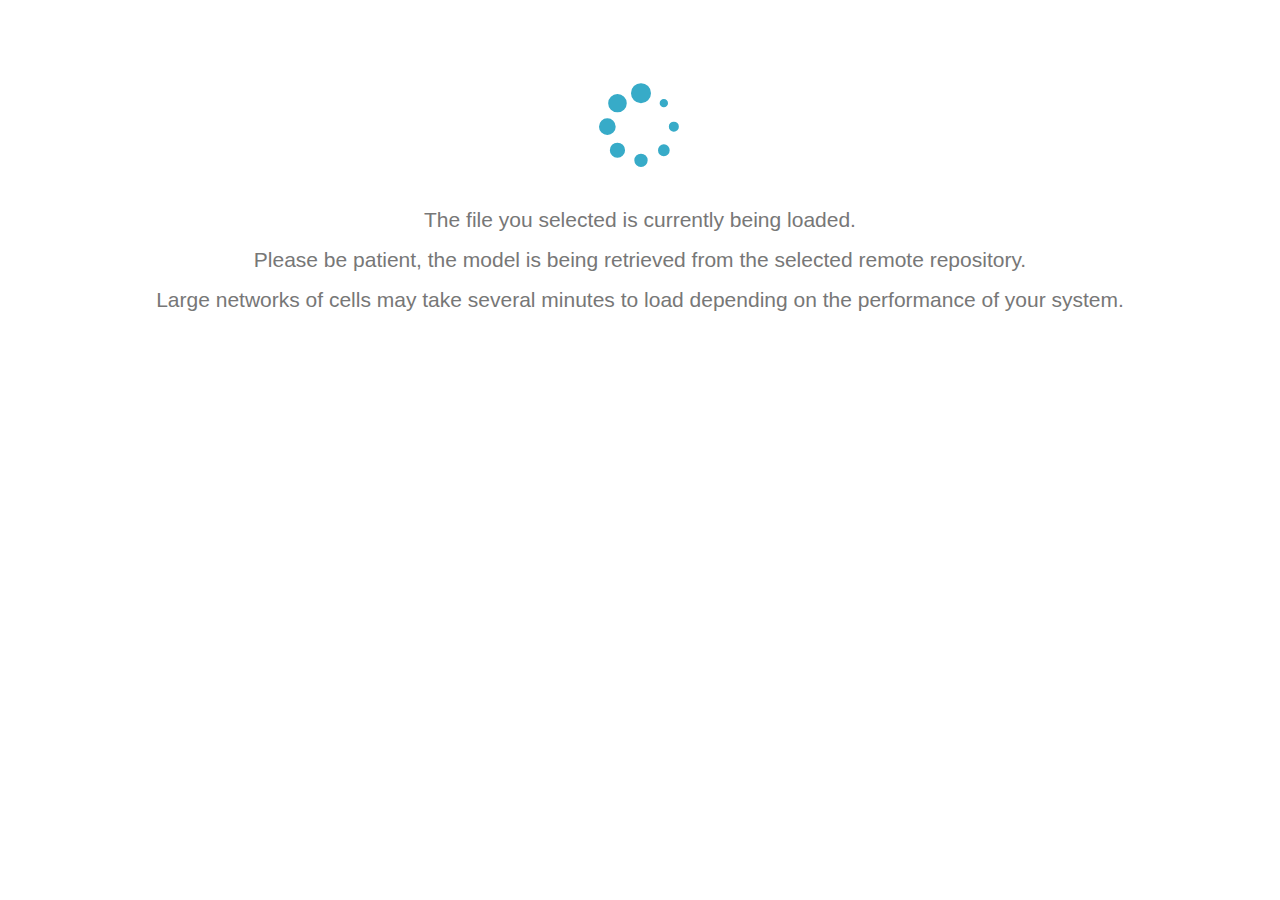
==== src/main/webapp/index.html @ ec602777 "Minor updates to text" ====
<!DOCTYPE HTML>
<html lang="en">
	<head>
		<style>
			body {
				margin: 0px;
				overflow: hidden;
			}
		</style>
	</head>
	<body>
		<script src="js/jquery-1.8.2.min.js"></script>
		<script src="js/three.js"></script>
		<script src="js/TrackballControls.js"></script>
		<script src="js/dat.gui.js"></script>
		<script src="js/stats.min.js"></script>
		<script src="js/THREEx.KeyboardState.js"></script>
		<script src="js/Detector.js"></script>
		<script src="js/OW.js"></script>
		<script src="js/jquery.fancybox.pack.js"></script>
		<script src="js/main.js"></script>
		<script src="js/bootstrap.min.js"></script>
		<link rel="stylesheet" href="css/jquery.fancybox.css"/>
		<link rel="stylesheet" href="css/bootstrap.min.css" />
		<link rel="stylesheet" href="css/main.css" />
		<link rel="stylesheet" href="css/font-awesome.css" />

		<div id="content">

			<!-- Modal -->
			<div id="error" class="modal hide fade" tabindex="-1" role="dialog" aria-labelledby="myModalLabel" aria-hidden="true">
			  <div class="modal-header">
			    <button type="button" class="close" data-dismiss="modal" aria-hidden="true"><i class="icon-remove"></i></button>
			    <h3 id="myModalLabel"><i class="icon-warning-sign"></i> OSB 3D Explorer</h3>
			  </div>
			  <div class="modal-body">
			    <p>The selected file does not contain any morphology or there has been a network problem while fetching the data.</p>
			  </div>
			  <div class="modal-footer">
			    <button class="btn" data-dismiss="modal" aria-hidden="true">Close</button>
			  </div>
			</div>
			<div id="controls">
				<div id="position_toolbar">
					<button class="btn squareB icon-chevron-left" id="w"></button>
					<button class="btn squareB icon-chevron-up" id="n"></button>
					<button class="btn squareB icon-chevron-right" id="e"></button>
					<button class="btn squareB icon-chevron-down" id="s"></button>
					<button class="btn squareB icon-home" id="h"></button>

					<button class="btn squareB icon-undo" id="rw"></button>
					<button class="btn squareB icon-repeat rotate90" id="rn"></button>
					<button class="btn squareB icon-repeat" id="re"></button>
					<button class="btn squareB icon-undo rotate90" id="rs"></button>
					<button class="btn squareB icon-home" id="rh"></button>

					<button class="btn squareB icon-zoom-in" id="zi"></button>
					<button class="btn squareB icon-zoom-out" id="zo"></button>
					<br />
				</div>
				<div id="toolbar">
					<div id="mode" class="btn-group" data-toggle="buttons-radio">
						<button class="btn active" id="normalMode" checked="checked">Normal mode</button>
						<button class="btn"  id="selectionMode" checked="checked">Selection mode</button>
					</div>
					<div id="io" class="btn-group" data-toggle="buttons-checkbox">
						<button class="btn squareB icon-signin active" id="showinputs"   ></button>
						<button class="btn squareB icon-signout active" id="showoutputs"></button>
						<button class="btn squareB icon-filter active" id="showdeselected" ></button>
					</div>
					<div>
						<button class="btn squareB icon-refresh" data-toggle="button" id="rotationMode"></button>
						<button class="btn squareB icon-info-sign" id="helpbutton" href="#help" data-toggle="modal"></button>
					</div>
				</div>
			</div>

			<div id="loadinglbl" class="lead pagination-centered">
				<br/>
				<icon id="canvasloader-container" class="icon-spinner icon-spin pagination-centered"></icon>
				<br/>
				<br/>
				<p>
				The file you selected is currently being loaded.
				</p><p>
				Please be patient, the model is being retrieved from the selected remote repository.
				</p><p>
				Large networks of cells may take several minutes to load depending on the performance of your system.
				</p>
			</div>

			<div id="help" title="OSB 3D Explorer Quick Guide" class="modal hide fade" tabindex="-1" role="dialog" aria-labelledby="myModalLabel" aria-hidden="true">
				<strong class="helptitle pagination-centered">Navigation</strong>
				<i class="icon-info-sign icon-4x pull-right">  </i>
				<br/><br/>
				<p>
					<strong>Rotation</strong>
					<br/>
					Left click and drag with the mouse to rotate.
					<br/>
					Press 'r' or click on the button at the top left corner to toggle automatic rotation (useful for a demo!).
					<br/>
					<b>Pan</b>
					<br/>
					Right click and drag with the mouse to pan.
					<br/>
					<b>Zoom</b>
					<br/>
					Wheel click and move your mouse up and down to zoom in and out.
					<br/>
					<br/>
					In addition, you can use the buttons in the upper left corner. The Home button resets the view.
					<br/>
					<br/>
					<strong class="helptitle">Modes</strong>
					<br/>
				<p>
					<strong>Normal mode (hotkey:n)</strong>
					<br/>
					Normal mode is for exploring a network or cell as a whole.
					<br/>
					<br/>
					<b>Selection mode (hotkey:z)</b>
					<br/>
					Once in Selection mode click on a cell to <strong>select</strong> it.
					<br/>
					A selected cell has its <b class="soma">soma</b>, <b class="axons">axons</b> and <b class="dendrites">dendrites</b> in different colours.
					<br/>
					The panel at the top right shows some of the properties for the currently selected cell.
					<br/>
					When a cell is selected in a network, <b class="inputs">inputs</b> (cells connected presynaptically to this) 
                    and <b class="outputs">outputs</b> (cells connected postsynaptically to this) of the cell are also shown.
					<br/>
					Cells which are both inputs and outputs are shown in <b class="io">white</b>.
					<br/>
					<br/>
					To hide/show non selected cells press 's' or use the button in the top right corner.
					<br/>
					To hide/show input cells press 'i' or use the down arrow button in the top right corner.
					<br/>
					To hide/show output cells press 'o' or use the down up button in the top right corner.
					<br/>
					<br/>
				</p>
			</div>
		</div>
	</body>
</html>
---- src/main/webapp/css/main.css ----
iframe{
	width:900px;
	height:700px;
}

body{
	color: #777777;
	font-family: "Helvetica Neue",Helvetica,Arial,sans-serif;
}

.btn{
	color: #777777;
}

.squareB {
	width:25px!important;
	height:25px!important;
	position:absolute;
	padding:0;
}
.dg {

}
.dg .cr.string {
	border-color: #43ccee;
}
.dg .cr.string input[type="text"] {
	color: #9FC701;
}

.dg .url {
	border: 0;
	margin-top: 4px;
	padding: 3px;
	width: 100%;
	float: right;
	color: white;
	text-decoration:none;
	height: 100%;
	cursor:pointer;
}

.dg .url:hover{
	color: #ff6600;
}


#position_toolbar {
	margin-left: 10px;
	margin-top: 10px;
	position: absolute;
	width: 100px;
	height: 150px;
}

#toolbar {
	position: absolute;
	left: 100px;
	top: 10px;
	width: 330px;
	height: 100px;
}


.rotate90
{
transform: rotate(90deg);
-ms-transform: rotate(90deg); /* IE 9 */
-webkit-transform: rotate(90deg); /* Safari and Chrome */
-o-transform: rotate(90deg); /* Opera */
-moz-transform: rotate(90deg); /* Firefox */
}

.rotate180
{
transform: rotate(180deg);
-ms-transform: rotate(180deg); /* IE 9 */
-webkit-transform: rotate(180deg); /* Safari and Chrome */
-o-transform: rotate(180deg); /* Opera */
-moz-transform: rotate(180deg); /* Firefox */
}

.dg{
	font-family: "Helvetica Neue",Helvetica,Arial,sans-serif;
	font-weight:200;
}

input{
	font-weight:200;
}
.ui-widget {
}

#error {
}

#w {
	left: 0px;
	top: 25px;
}
#n {
	left: 25px;
	top: 0px;
}
#h {
	left: 25px;
	top: 25px;
}
#e {
	left: 50px;
	top: 25px;
}
#s {
	left: 25px;
	top: 50px;
}

#rw {
	left: 0px;
	top: 110px;
}
#rn {
	left: 25px;
	top: 85px;
}
#rh {
	left: 25px;
	top: 110px;
}
#re {
	left: 50px;
	top: 110px;
}
#rs {
	left: 25px;
	top: 135px;
}

#zo {
	left: 25px;
	top: 200px;
}
#zi {
	left: 25px;
	top: 175px;
}
#mode {
	margin-bottom: 10px;
}

#io {
	width: 90px;
	float: left;
}

.square {
	height: 25px;
	width: 25px;
}

#rotationmode {
	float: left;
}


#canvasloader-container {
	margin: 0 auto;
	margin-top: 50px;
	font-size:70pt!important;
	color:#37ABC8;
	width:100px;
}

#help {
	padding:10px;
	width:700px;
	font-weight:200;
}
.helptitle {
	font-size:20px;
}

.soma {
	color: #37abc8;
}
.axons {
	color: #ff6600;
}
.dendrites {
	color: #88aa00;
}
.red {
	color: red;
}
.inputs {
	color: #334000;
}
.outputs {
	color: #682a00;
}
.io {
	color: white;
}


#helpbutton {
	left: 130px;
}
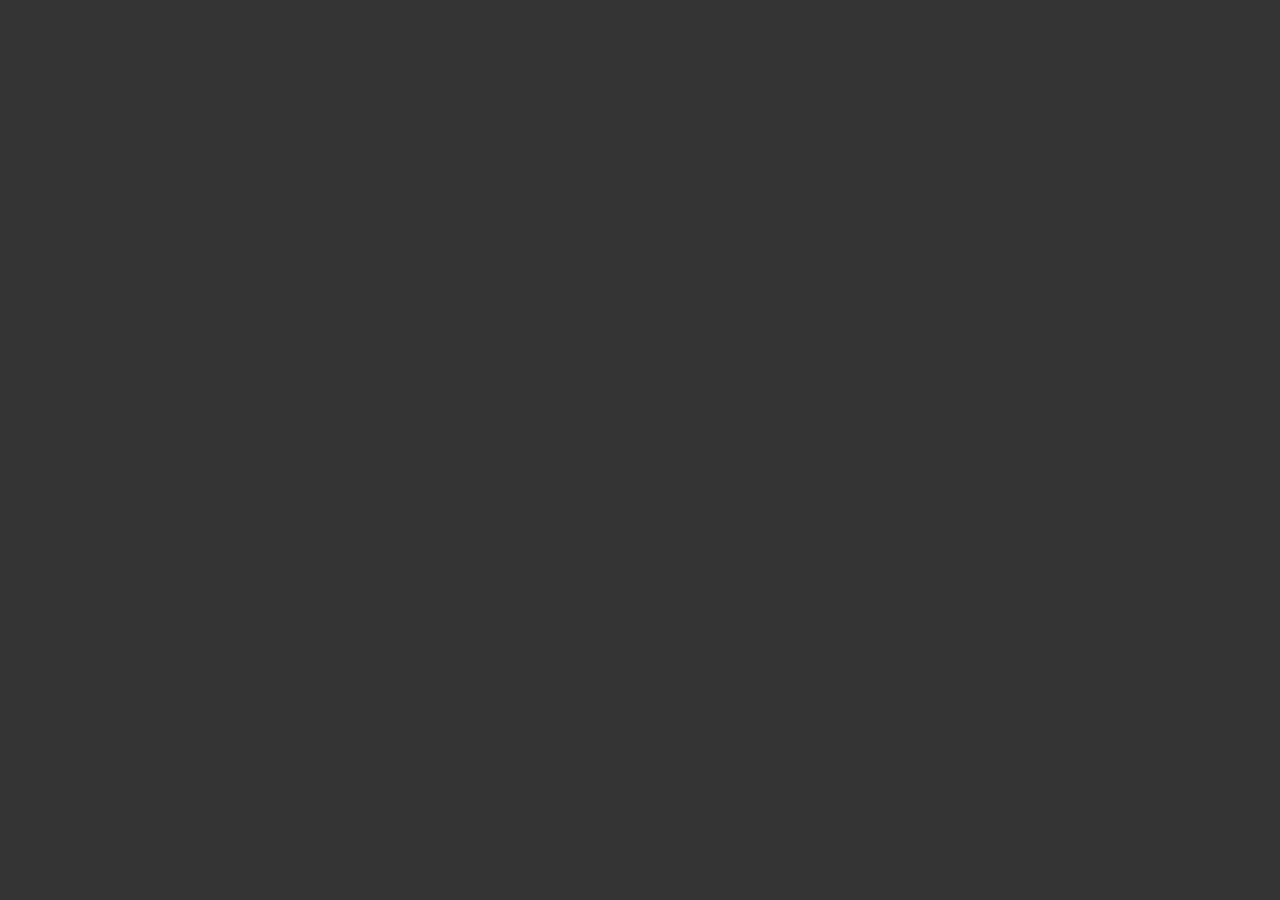
==== commit 4a99e51b: "Updated to use R58. Fix for strict virgo flag." ====
--- a/src/main/webapp/index.html
+++ b/src/main/webapp/index.html
@@ -10,13 +10,13 @@
 	</head>
 	<body>
 		<script src="js/jquery-1.8.2.min.js"></script>
-		<script src="js/three.js"></script>
+		<script src="js/three.min.js"></script>
 		<script src="js/TrackballControls.js"></script>
 		<script src="js/dat.gui.js"></script>
 		<script src="js/stats.min.js"></script>
 		<script src="js/THREEx.KeyboardState.js"></script>
 		<script src="js/Detector.js"></script>
-		<script src="js/OW.js"></script>
+		<script src="js/GEPPETTO.js"></script>
 		<script src="js/jquery.fancybox.pack.js"></script>
 		<script src="js/main.js"></script>
 		<script src="js/bootstrap.min.js"></script>
